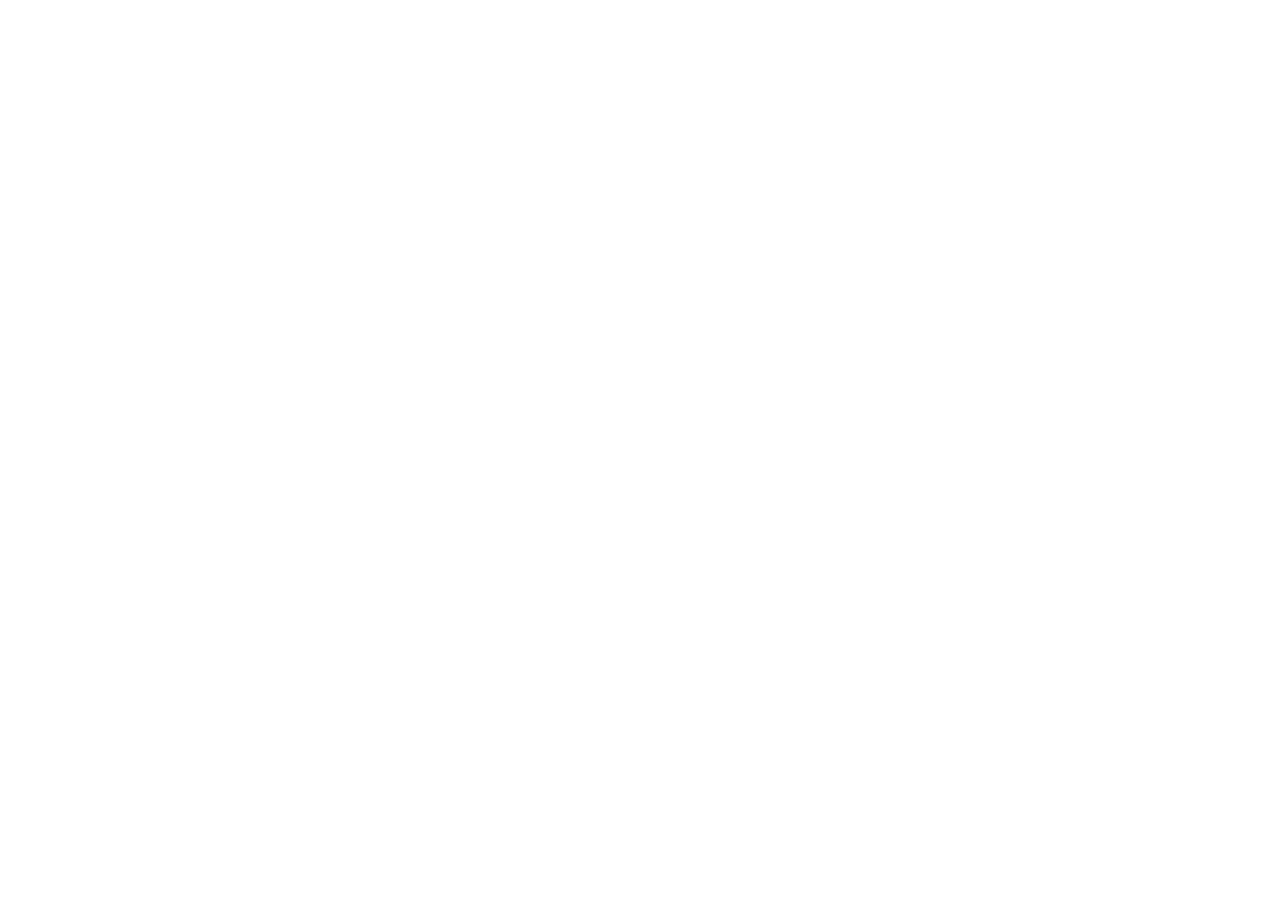
==== customproperties.html @ 8a9041af "Alle HTML og CSS sider gjort klar til øvelserne" ====
<!DOCTYPE html>
<html lang="da">
<head>
    <meta charset="UTF-8">
    <meta name="viewport" content="width=device-width, initial-scale=1.0">
    <title>Custom properties</title>
</head>
<body>
    
</body>
</html>
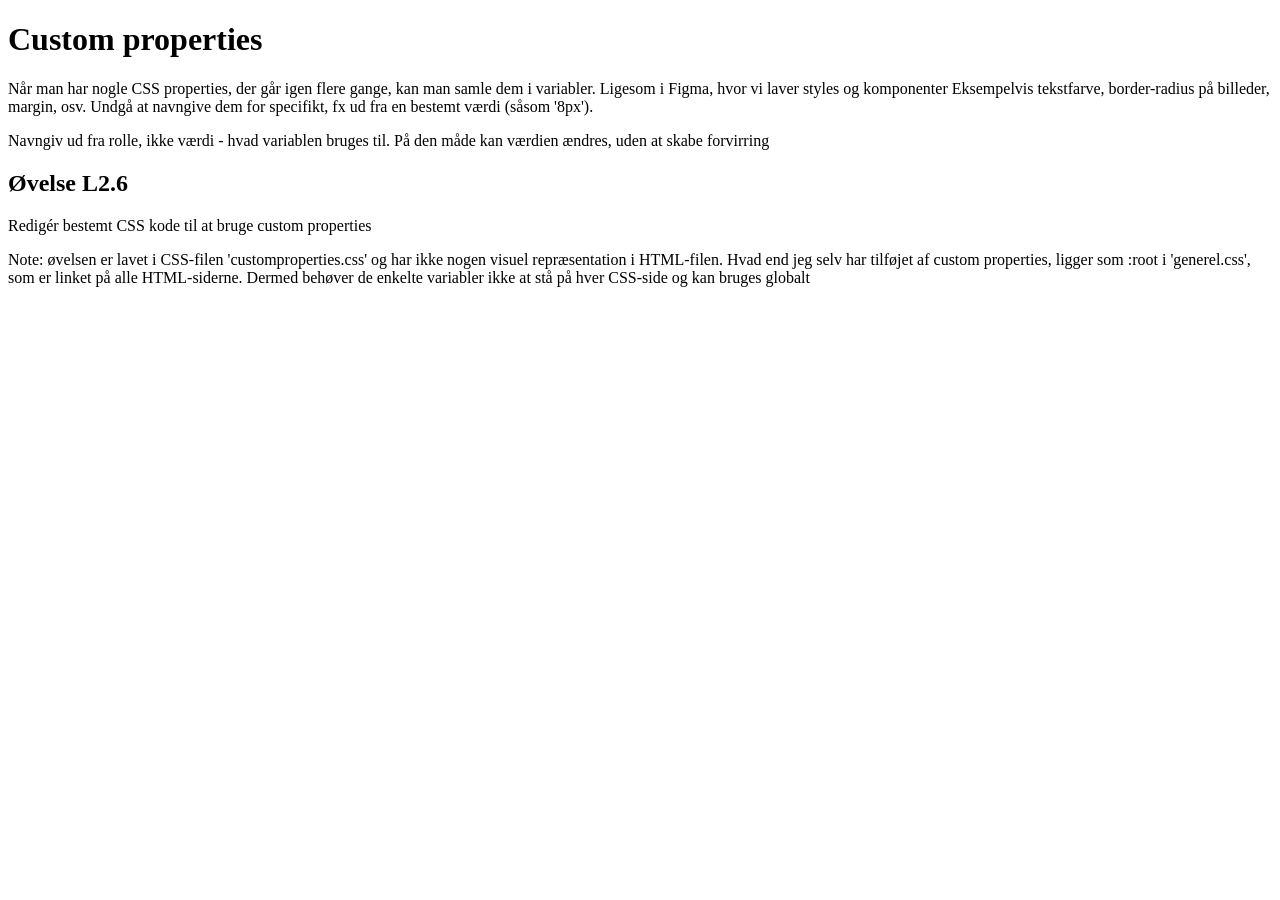
==== commit 890cc7e7: "Custom properties er acceptabelt færdig" ====
--- a/customproperties.html
+++ b/customproperties.html
@@ -1,11 +1,40 @@
-<!DOCTYPE html>
+<!doctype html>
 <html lang="da">
-<head>
-    <meta charset="UTF-8">
-    <meta name="viewport" content="width=device-width, initial-scale=1.0">
+  <head>
+    <meta charset="UTF-8" />
+    <meta name="viewport" content="width=device-width, initial-scale=1.0" />
+    <link rel="stylesheet" href="css/generel.css" />
+    <link rel="stylesheet" href="css/customproperties.css" />
     <title>Custom properties</title>
-</head>
-<body>
-    
-</body>
-</html>+  </head>
+  <body>
+    <header></header>
+
+    <main>
+      <h1>Custom properties</h1>
+      <div>
+        <p>
+          Når man har nogle CSS properties, der går igen flere gange, kan man samle dem i variabler.
+          Ligesom i Figma, hvor vi laver styles og komponenter Eksempelvis tekstfarve, border-radius
+          på billeder, margin, osv. Undgå at navngive dem for specifikt, fx ud fra en bestemt værdi
+          (såsom '8px').
+        </p>
+        <p>
+          Navngiv ud fra rolle, ikke værdi - hvad variablen bruges til. På den måde kan værdien
+          ændres, uden at skabe forvirring
+        </p>
+      </div>
+
+      <h2>Øvelse L2.6</h2>
+      <p>Redigér bestemt CSS kode til at bruge custom properties</p>
+      <p>
+        Note: øvelsen er lavet i CSS-filen 'customproperties.css' og har ikke nogen visuel
+        repræsentation i HTML-filen. Hvad end jeg selv har tilføjet af custom properties, ligger som
+        :root i 'generel.css', som er linket på alle HTML-siderne. Dermed behøver de enkelte
+        variabler ikke at stå på hver CSS-side og kan bruges globalt
+      </p>
+    </main>
+
+    <footer></footer>
+  </body>
+</html>
--- a/css/customproperties.css
+++ b/css/customproperties.css
@@ -0,0 +1,87 @@
+.cards {
+  display: grid;
+  grid-template-columns: repeat(auto-fit, minmax(250px, 1fr));
+  gap: 24px;
+  max-width: 1100px;
+  margin: 40px auto;
+}
+
+.card {
+  padding: 24px;
+  border: 1px solid #aaa;
+  border-radius: 12px;
+}
+
+.card img {
+  width: 100%;
+  aspect-ratio: 3 / 2;
+  object-fit: cover;
+  border-radius: 12px;
+}
+
+.card h2 {
+  font-size: 1.5rem;
+  margin: 24px 0 12px;
+}
+
+.card p {
+  line-height: 1.6;
+  margin-bottom: 24px;
+}
+
+.card button {
+  padding: 12px 24px;
+  border: none;
+  border-radius: 12px;
+  cursor: pointer;
+}
+
+/* ^^ original */
+
+/* ------------------------ */
+
+:root {
+  --border-corners: 12px;
+  --spacing-s: 12px;
+  --spacing-m: 24px;
+}
+/* border-corners = border-radius
+s i 'spacing-s' står for small og m for medium */
+
+.cards {
+  display: grid;
+  grid-template-columns: repeat(auto-fit, minmax(250px, 1fr));
+  gap: var(--spacing-m);
+  max-width: 1100px;
+  margin: 40px auto;
+}
+
+.card {
+  padding: var(--spacing-m);
+  border: 1px solid #aaa;
+  border-radius: var(--border-corners);
+}
+
+.card img {
+  width: 100%;
+  aspect-ratio: 3 / 2;
+  object-fit: cover;
+  border-radius: var(--border-corners);
+}
+
+.card h2 {
+  font-size: 1.5rem;
+  margin: var(--spacing-m) 0 var(--spacing-s);
+}
+
+.card p {
+  line-height: 1.6;
+  margin-bottom: var(--spacing-m);
+}
+
+.card button {
+  padding: var(--spacing-s) var(--spacing-m);
+  border: none;
+  border-radius: var(--border-corners);
+  cursor: pointer;
+}
